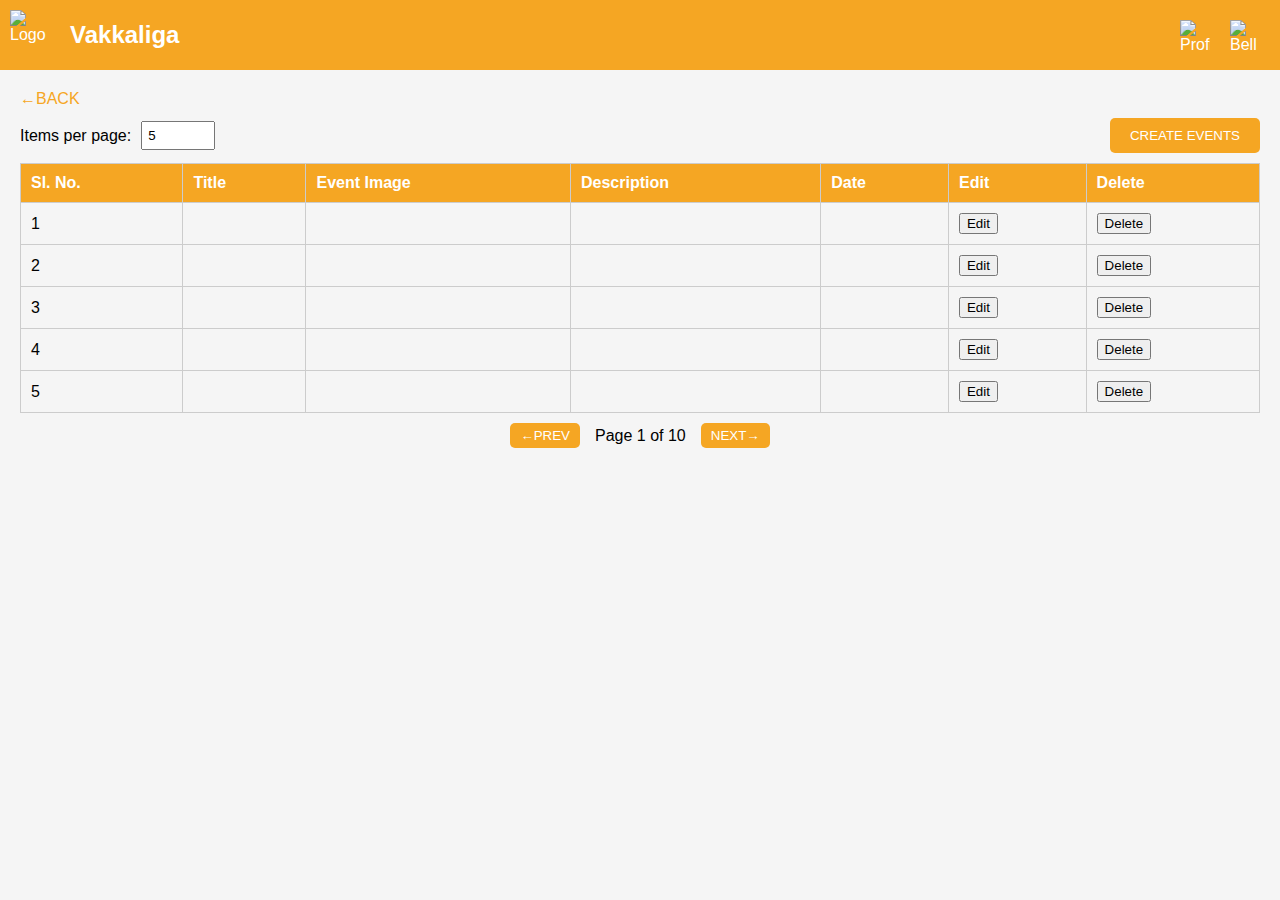
==== currentevents.html @ 49c177fe "Add files via upload" ====
<!DOCTYPE html>
<html lang="en">
<head>
    <meta charset="UTF-8">
    <meta name="viewport" content="width=device-width, initial-scale=1.0">
    <title>Events Page</title>
    <style>
        body {
            font-family: Arial, sans-serif;
            background-color: #f5f5f5;
            margin: 0;
        }
        .header {
            background-color: #f5a623;
            color: white;
            padding: 10px;
            display: flex;
            align-items: center;
        }
        .header img {
            width: 50px;
            height: 50px;
            margin-right: 10px;
        }
        .header h1 {
            margin: 0;
            font-size: 24px;
        }
        .header .profile {
            margin-left: auto;
            display: flex;
            align-items: center;
        }
        .header .profile img {
            width: 30px;
            height: 30px;
            margin-left: 10px;
        }
        .content {
            padding: 20px;
        }
        .back-link {
            display: inline-block;
            margin-bottom: 10px;
            color: #f5a623;
            cursor: pointer;
        }
        .controls {
            display: flex;
            align-items: center;
            margin-bottom: 10px;
        }
        .controls input {
            margin-left: 10px;
            padding: 5px;
            width: 60px;
        }
        .create-button {
            margin-left: auto;
            background-color: #f5a623;
            border: none;
            border-radius: 5px;
            color: white;
            padding: 10px 20px;
            cursor: pointer;
        }
        .create-button:hover {
            background-color: #e59400;
        }
        table {
            width: 100%;
            border-collapse: collapse;
            margin-top: 10px;
        }
        table, th, td {
            border: 1px solid #ccc;
        }
        th, td {
            padding: 10px;
            text-align: left;
        }
        th {
            background-color: #f5a623;
            color: white;
        }
        .pagination {
            display: flex;
            justify-content: center;
            align-items: center;
            margin-top: 10px;
        }
        .pagination button {
            background-color: #f5a623;
            border: none;
            border-radius: 5px;
            color: white;
            padding: 5px 10px;
            cursor: pointer;
            margin: 0 5px;
        }
        .pagination button:hover {
            background-color: #e59400;
        }
        .pagination span {
            margin: 0 10px;
        }
    </style>
</head>
<body>
    <div class="header">
        <img src="https://th.bing.com/th/id/R.df21f876b8a552af5466eb9eb6666053?rik=kqQc51pxJEKoEQ&riu=http%3a%2f%2fimg1.wikia.nocookie.net%2f__cb20130327015112%2flogopedia%2fimages%2fd%2fdb%2fVtelevision.png&ehk=0Ia%2fK0703hKSbYkHIalSJQRJZDRJ3irPHt4EwNLdw8Q%3d&risl=&pid=ImgRaw&r=0" alt="Logo">
        <h1>Vakkaliga</h1>
        <div class="profile">
            <img src="https://cdn-icons-png.flaticon.com/512/149/149071.png" alt="Profile">
            <img src="https://cdn-icons-png.flaticon.com/512/1827/1827301.png" alt="Bell">
        </div>
    </div>
    <div class="content">
        <div class="back-link">←BACK</div>
        <div class="controls">
            <label for="items-per-page">Items per page:</label>
            <input type="number" id="items-per-page" value="5" min="1">
            <button class="create-button" type="submit" onclick="createEvent()">CREATE EVENTS</button>
        </div>
        <table>
            <thead>
                <tr>
                    <th>Sl. No.</th>
                    <th>Title</th>
                    <th>Event Image</th>
                    <th>Description</th>
                    <th>Date</th>
                    <th>Edit</th>
                    <th>Delete</th>
                </tr>
            </thead>
            <tbody id="event-table-body">
                <!-- Dynamic rows will be added here -->
            </tbody>
        </table>
        <div class="pagination">
            <button id="prev-button">←PREV</button>
            <span id="page-info">Page 1 of 0</span>
            <button id="next-button">NEXT→</button>
        </div>
    </div>
    <script>
        function createEvent() {
            window.location.href = 'eventform.html';
        }

        function updateTable() {
            const itemsPerPage = parseInt(document.getElementById('items-per-page').value);
            const tableBody = document.getElementById('event-table-body');
            tableBody.innerHTML = ''; // Clear existing rows
            for (let i = 0; i < itemsPerPage; i++) {
                const row = document.createElement('tr');
                row.innerHTML = `
                    <td>${i + 1}</td>
                    <td></td>
                    <td></td>
                    <td></td>
                    <td></td>
                    <td><button>Edit</button></td>
                    <td><button>Delete</button></td>
                `;
                tableBody.appendChild(row);
            }
            document.getElementById('page-info').textContent = `Page 1 of ${Math.ceil(50 / itemsPerPage)}`; // Assume total items is 50 for example
        }

        document.getElementById('items-per-page').addEventListener('input', updateTable);

        updateTable(); // Initial load
    </script>
</body>
</html>
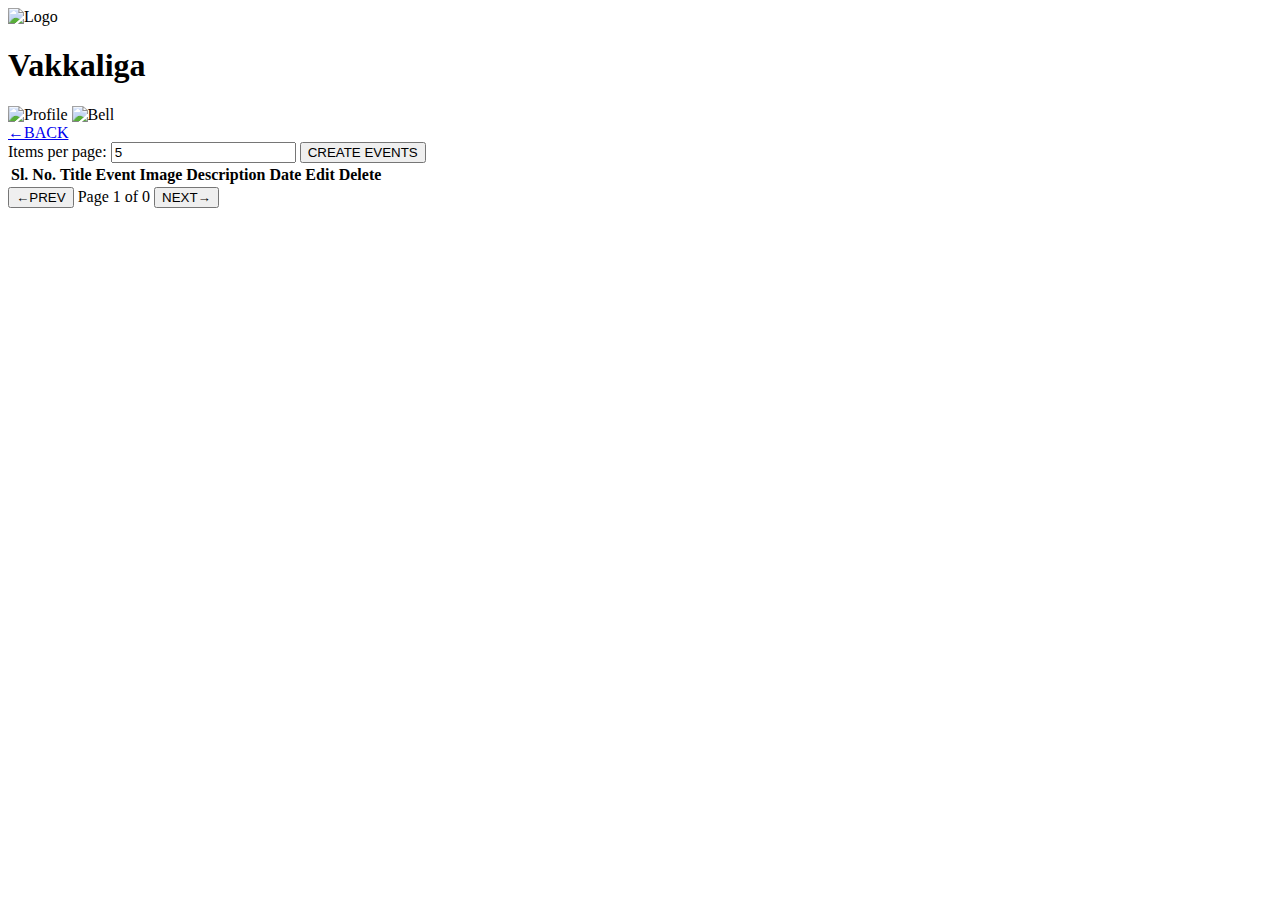
==== commit 2670b819: "Update currentevents.html" ====
--- a/currentevents.html
+++ b/currentevents.html
@@ -4,107 +4,7 @@
     <meta charset="UTF-8">
     <meta name="viewport" content="width=device-width, initial-scale=1.0">
     <title>Events Page</title>
-    <style>
-        body {
-            font-family: Arial, sans-serif;
-            background-color: #f5f5f5;
-            margin: 0;
-        }
-        .header {
-            background-color: #f5a623;
-            color: white;
-            padding: 10px;
-            display: flex;
-            align-items: center;
-        }
-        .header img {
-            width: 50px;
-            height: 50px;
-            margin-right: 10px;
-        }
-        .header h1 {
-            margin: 0;
-            font-size: 24px;
-        }
-        .header .profile {
-            margin-left: auto;
-            display: flex;
-            align-items: center;
-        }
-        .header .profile img {
-            width: 30px;
-            height: 30px;
-            margin-left: 10px;
-        }
-        .content {
-            padding: 20px;
-        }
-        .back-link {
-            display: inline-block;
-            margin-bottom: 10px;
-            color: #f5a623;
-            cursor: pointer;
-        }
-        .controls {
-            display: flex;
-            align-items: center;
-            margin-bottom: 10px;
-        }
-        .controls input {
-            margin-left: 10px;
-            padding: 5px;
-            width: 60px;
-        }
-        .create-button {
-            margin-left: auto;
-            background-color: #f5a623;
-            border: none;
-            border-radius: 5px;
-            color: white;
-            padding: 10px 20px;
-            cursor: pointer;
-        }
-        .create-button:hover {
-            background-color: #e59400;
-        }
-        table {
-            width: 100%;
-            border-collapse: collapse;
-            margin-top: 10px;
-        }
-        table, th, td {
-            border: 1px solid #ccc;
-        }
-        th, td {
-            padding: 10px;
-            text-align: left;
-        }
-        th {
-            background-color: #f5a623;
-            color: white;
-        }
-        .pagination {
-            display: flex;
-            justify-content: center;
-            align-items: center;
-            margin-top: 10px;
-        }
-        .pagination button {
-            background-color: #f5a623;
-            border: none;
-            border-radius: 5px;
-            color: white;
-            padding: 5px 10px;
-            cursor: pointer;
-            margin: 0 5px;
-        }
-        .pagination button:hover {
-            background-color: #e59400;
-        }
-        .pagination span {
-            margin: 0 10px;
-        }
-    </style>
+    <link rel="stylesheet" href="currentevents.css">
 </head>
 <body>
     <div class="header">
@@ -116,11 +16,11 @@
         </div>
     </div>
     <div class="content">
-        <div class="back-link">←BACK</div>
+        <div class="back-link"><a href="dashboard.html">←BACK</a></div>
         <div class="controls">
             <label for="items-per-page">Items per page:</label>
             <input type="number" id="items-per-page" value="5" min="1">
-            <button class="create-button" type="submit" onclick="createEvent()">CREATE EVENTS</button>
+            <button class="create-button" type="button" id="createevent" onclick="createEvent()">CREATE EVENTS</button>
         </div>
         <table>
             <thead>
@@ -145,33 +45,74 @@
         </div>
     </div>
     <script>
-        function createEvent() {
+        document.getElementById("createevent").onclick = function () {
             window.location.href = 'eventform.html';
         }
+        let currentPage = 1;
+        function updateTable() {
+    const itemsPerPage = parseInt(document.getElementById('items-per-page').value);
+    const tableBody = document.getElementById('event-table-body');
+    const events = JSON.parse(localStorage.getItem('events')) || [];
+    const totalPages = Math.ceil(events.length / itemsPerPage);
 
-        function updateTable() {
-            const itemsPerPage = parseInt(document.getElementById('items-per-page').value);
-            const tableBody = document.getElementById('event-table-body');
-            tableBody.innerHTML = ''; // Clear existing rows
-            for (let i = 0; i < itemsPerPage; i++) {
-                const row = document.createElement('tr');
-                row.innerHTML = `
-                    <td>${i + 1}</td>
-                    <td></td>
-                    <td></td>
-                    <td></td>
-                    <td></td>
-                    <td><button>Edit</button></td>
-                    <td><button>Delete</button></td>
-                `;
-                tableBody.appendChild(row);
-            }
-            document.getElementById('page-info').textContent = `Page 1 of ${Math.ceil(50 / itemsPerPage)}`; // Assume total items is 50 for example
+     // Initialize currentPage here or remove the previous declaration
+
+    // Clear existing rows
+    tableBody.innerHTML = '';
+
+    // Calculate the starting and ending index of the items for the current page
+    const start = (currentPage - 1) * itemsPerPage;
+    const end = start + itemsPerPage;
+
+    // Loop through the events and create table rows for the current page
+    for (let i = start; i < end && i < events.length; i++) {
+        const event = events[i];
+        const row = document.createElement('tr');
+        row.innerHTML = `
+            <td>${i + 1}</td>
+            <td>${event.title}</td>
+            <td><img src="${event.image}" alt="${event.title}" style="width: 50px; height: auto;"></td>
+            <td>${event.description}</td>
+            <td>${event.date}</td>
+            <td><button>Edit</button></td>
+            <td><button onclick="deleteEvent(${i})">Delete</button></td>
+        `;
+        tableBody.appendChild(row);
+    }
+    document.getElementById('page-info').textContent = `Page ${currentPage} of ${totalPages}`;
+}
+
+
+        function deleteEvent(index) {
+            const events = JSON.parse(localStorage.getItem('events')) || [];
+            events.splice(index, 1); // Remove the event at the given index
+            localStorage.setItem('events', JSON.stringify(events)); // Update local storage
+            updateTable(); // Refresh the table
         }
 
         document.getElementById('items-per-page').addEventListener('input', updateTable);
 
         updateTable(); // Initial load
+        
+
+document.getElementById('prev-button').addEventListener('click', function() {
+    if (currentPage > 1) {
+        currentPage--;
+        updateTable();
+    }
+});
+
+document.getElementById('next-button').addEventListener('click', function() {
+    const itemsPerPage = parseInt(document.getElementById('items-per-page').value);
+    const events = JSON.parse(localStorage.getItem('events')) || [];
+    const totalPages = Math.ceil(events.length / itemsPerPage);
+
+    if (currentPage < totalPages) {
+        currentPage++;
+        updateTable();
+    }
+});
+
     </script>
 </body>
 </html>
